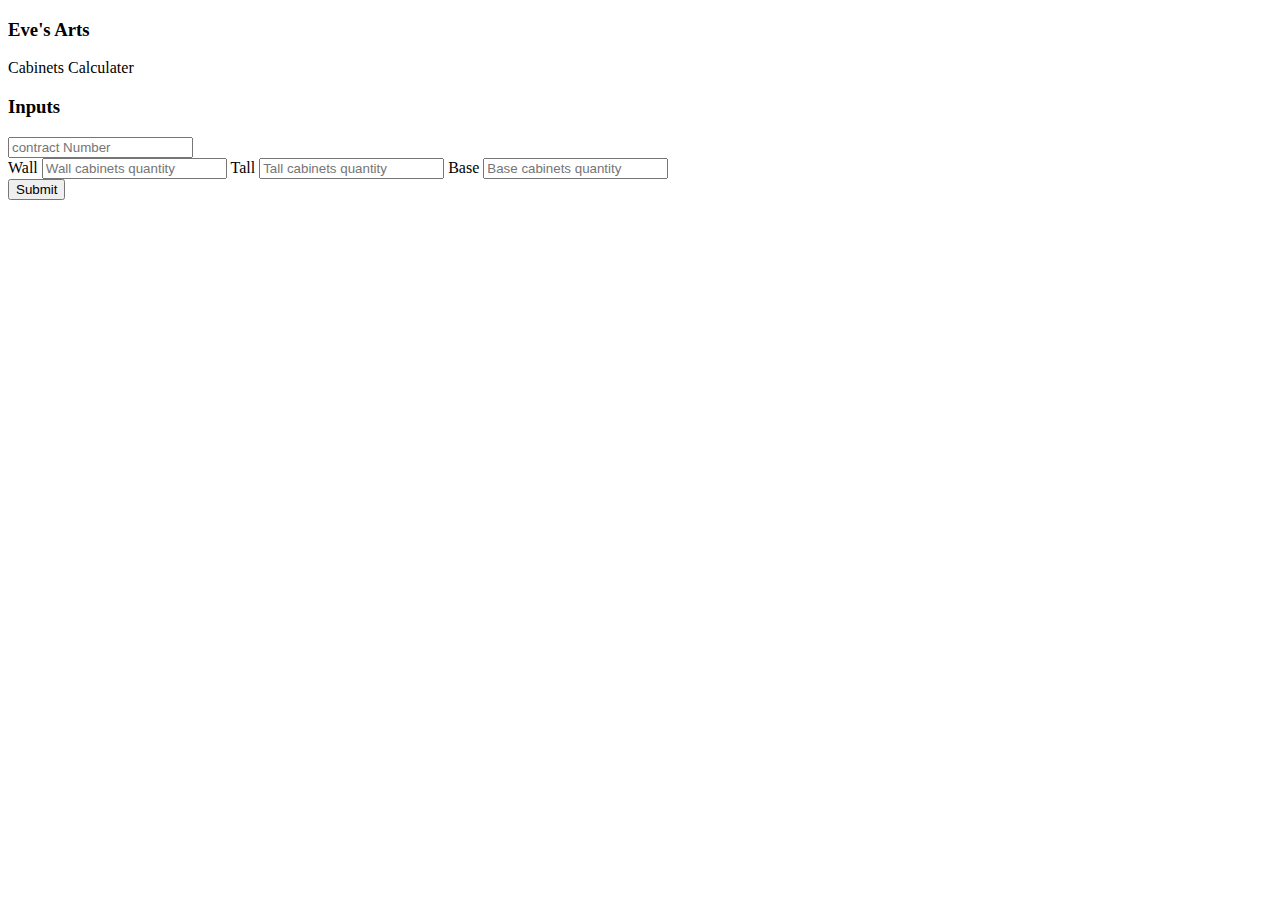
==== index.html @ 2d892b4d "main" ====
<!doctype html>
<html>
    <head>
        <meta charset="UTF-8">
        <meta name="viewport" content="width=device-width, initial-scale=1.0">
        <link rel="shortcut icon" href="//fononhawwa.com/wp-content/uploads/2021/10/222222.png" type="image/x-icon" />
        <link rel="apple-touch-icon" href="//fononhawwa.com/wp-content/uploads/2021/10/222222.png">
        <link rel="apple-touch-icon" sizes="120x120" href="//fononhawwa.com/wp-content/uploads/2021/10/222222.png">
        <link rel="apple-touch-icon" sizes="76x76" href="//fononhawwa.com/wp-content/uploads/2021/10/222222.png">
        <link rel="apple-touch-icon" sizes="152x152" href="//fononhawwa.com/wp-content/uploads/2021/10/222222.png">
        <script src="https://cdn.tailwindcss.com"></script>
        <link rel="stylesheet" href="style.css">
        <title>فنون حواء || حساب الكبائن</title>
    </head>
    <body>
        
        <!-- Start head -->
        <div class="head bg-slate-300 d-flex mx-auto max-w-3xl col-md-4 m-4 rounded-xl items-center shadow-lg">
            <h3 class="mb-3 text-3xl text-center text-red-600 uppercase">Eve's Arts</h3>
            <p class="text-lg text-center text-cyan-800"> Cabinets Calculater</p>
        </div>
        <!-- End head -->
        <div class="outputs  bg-zinc-600 mx-auto max-w-3xl px-4 rounded-3xl items-center ">
            <h3 class="inputs-mian text-2xl p-4 mb-4 text-center text-zinc-50">Inputs</h3>
        </div>
        <div class=" inputs-mian crud bg-slate-200 d-flex mx-auto max-w-3xl col-md-4 m-4 rounded-xl items-center shadow-lg">
            
            <!-- Start Inputs -->
            
                <div class="inputs-mian contract bg-slate-200 mx-auto m-4 rounded-xl items-center ">
                    <!-- <h3 class="text-2xl text-center text-cyan-800">Inputs</h3> -->
                    <!-- <form action="" target="_self"> -->
                        <div class="inputs-mian inputs bg-slate-200 grow flex flex-wrap justify-between mx-auto col-md-2 px-auto p-2 mr-16  ml-16 rounded-xl items-center ">
                            <input required class="w-full text-center bg-slate-300 p-2 rounded-xl hover:bg-slate-50 focus:bg-slate-50" type="text" id="contractNo" placeholder="contract Number" >
                        </div>
                        <!-- class="text-red-600 placeholder-orange-900 text-center flex-grow p-2 bg-transparent mr-4 max-w-92 w-full" -->
                        <div class="inputs-mian inputs bg-slate-200 grow flex flex-wrap justify-between mx-auto col-md-2 mb-4 p-4 rounded-xl items-center ">
                            <label class="p-2" for="wallQn">Wall</label>
                            
                            <input required type="number" id="wallQn" placeholder="Wall cabinets quantity"
                            class="wallQn placeholder-center text-cyan-800 placeholder-slate-400 grow text-center p-2 bg-slate-300 rounded-xl hover:bg-slate-50 focus:bg-slate-50">
                            
                            <label class="p-2" for="tallQn">Tall</label>
                            <input required type="number" id="tallQn" placeholder="Tall cabinets quantity"
                            class="text-cyan-800 placeholder-slate-400 grow text-center p-2 bg-slate-300 rounded-xl hover:bg-slate-50 focus:bg-slate-50">
                            <label class="p-2" for="baseQn">Base</label>
                            <input required type="number" id="baseQn" placeholder="Base cabinets quantity"
                            class="text-cyan-800 placeholder-slate-400 grow text-center p-2 bg-slate-300 rounded-xl hover:bg-slate-50 focus:bg-slate-50">
                        </div>
                        <button name="input" id="submit" class="mx-auto text-xl text-red-600 center w-full text-center p-2 bg-slate-200 rounded-2xl block hover:-translate-y-1 transition-all ease-in-out delay-110 duration-300 hover:-scale-80 hover:bg-slate-300">Submit</button>
                    <!-- </form> -->
                </div>
                
            </div>
            <!-- End Inputs -->
            
            
            
            
            <!-- Start Update -->
            <div style="display: none" class="update-mian update  bg-slate-200 mx-auto max-w-3xl px-4 m-8 rounded-3xl items-center shadow-xl">
                <h3 class="text-2xl text-center text-cyan-800">Update Data</h3>
                <!-- <div class="table bg-slate-200"> -->
                        <!-- <form action="" target="_self" name="update" method="post"> -->
                            <table  class="table-update table-auto hover:bg-gray-100 m-4 items-center ontainer mx-auto md:container md:mx-auto px-4 ">
                                <tr class="text-center uppercase bg-gray-300 ">
                                <th class="border border-slate-300 p-2">ID</th>
                                <th class="border border-slate-300 p-2">Name</th>
                                <th class="border border-slate-300 p-2">Height</th>
                                <th class="border border-slate-300 p-2">Depth</th>
                                <th class="border border-slate-300 p-2">Width</th>
                            </tr>
                            <tbody id="updateTable">
                            </tbody>
                        </table>
                        
                        <div class="button ">
                            <button id="update" name="update" form="update"
                            class="mx-auto text-xl text-red-600 center w-full text-center p-2 mb-4 bg-slate-200 block hover:-translate-y-1 transition-all ease-in-out delay-110 duration-300 hover:-scale-120 rounded-2xl hover:bg-slate-300">Update</button>
                        </div>
                    <!-- </form> -->
                    </div>
            <!-- End Outputs -->
            <!-- Start Outputs -->
            <div style="display: none" class="outputs-mian  bg-zinc-600 mx-auto max-w-3xl px-4 rounded-3xl items-center ">
                <h3 class="text-2xl p-4 mb-4 text-center text-zinc-50">Outputs</h3>
            </div>
            
            <div style="display: none" class="outputs-mian outputs  bg-slate-200 mx-auto max-w-3xl px-4  rounded-3xl items-center shadow-xl pb-5">
                <h3 class="text-2xl text-center text-cyan-800">Cladding - Sides</h3>
                <!-- <div class="table bg-slate-200"> -->
                        <table class="outputs-mian table-cladding table-auto hover:bg-gray-100 m-4 items-center ontainer mx-auto md:container md:mx-auto px-4  ">
                            <tr class="table-header-grpup text-center uppercase bg-gray-300 ">
                                <th style="display: none" class="border border-slate-300 p-2">ID</th>
                                <th style="display: none" class="border border-slate-300 p-2">Name</th>
                                <th class="border border-slate-300 p-2">Height</th>
                                <th class="border border-slate-300 p-2">Width</th>
                                <th class="border border-slate-300 p-2">QNT</th>
                                <th class="border border-slate-300 p-2">Type</th>
                                <th class="border border-slate-300 p-2">F</th>
                                <th class="border border-slate-300 p-2">Label</th>
                            </tr>
                            <tbody id="claddingSide">
                        </table>
                </div>
                <div style="display: none" class="outputs-mian outputs  bg-slate-200 mx-auto max-w-3xl px-4  rounded-3xl items-center shadow-xl p-5 m-4">
                    <h3 class="text-2xl text-center text-cyan-800">Cladding - Top & Bottom</h3>
                    <!-- <div class="table bg-slate-200"> -->
                    <table
                        class="table-cladding-tb table-auto hover:bg-gray-100 m-4 items-center ontainer mx-auto md:container md:mx-auto px-4  ">
                        <tr class="table-header-grpup text-center uppercase bg-gray-300 ">
                            <th style="display: none" class="border border-slate-300 p-2">ID</th>
                            <th style="display: none" class="border border-slate-300 p-2">Name</th>
                            <th class="border border-slate-300 p-2">Height</th>
                            <th class="border border-slate-300 p-2">Width</th>
                            <th class="border border-slate-300 p-2">QNT</th>
                            <th class="border border-slate-300 p-2">Type</th>
                            <th class="border border-slate-300 p-2">F</th>
                            <th class="border border-slate-300 p-2">Label</th>
                        </tr>
                        <tbody id="table-cladding-tb">
                    </table>
                </div>
                
                
                <div style="display: none" class="outputs-mian outputs  bg-slate-200 mx-auto max-w-3xl px-4  rounded-3xl items-center shadow-xl p-5 m-4">
                    <h3 class="text-2xl text-center text-cyan-800">Cladding - Back</h3>
                    <!-- <div class="table bg-slate-200"> -->
                    <table
                        class="table-cladding-b table-auto hover:bg-gray-100 m-4 items-center ontainer mx-auto md:container md:mx-auto px-4  ">
                        <tr class="table-header-grpup text-center uppercase bg-gray-300 ">
                            <th style="display: none" class="border border-slate-300 p-2">ID</th>
                            <th style="display: none" class="border border-slate-300 p-2">Name</th>
                            <th class="border border-slate-300 p-2">Height</th>
                            <th class="border border-slate-300 p-2">Width</th>
                            <th class="border border-slate-300 p-2">QNT</th>
                            <th class="border border-slate-300 p-2">Type</th>
                            <th class="border border-slate-300 p-2">F</th>
                            <th class="border border-slate-300 p-2">Label</th>
                        </tr>
                        <tbody id="table-cladding-b">
                    </table>
                </div>
                
                <div style="display: none" class="outputs-mian outputs  bg-slate-200 mx-auto max-w-3xl px-4  rounded-3xl items-center shadow-xl p-5 m-4">
                    <h3 class="text-2xl text-center text-cyan-800">Cladding - Shelf</h3>
                    <!-- <div class="table bg-slate-200"> -->
                    <table
                        class="table-cladding-sh table-auto hover:bg-gray-100 m-4 items-center ontainer mx-auto md:container md:mx-auto px-4  ">
                        <tr class="table-header-grpup text-center uppercase bg-gray-300 ">
                            <th style="display: none" class="border border-slate-300 p-2">ID</th>
                            <th style="display: none" class="border border-slate-300 p-2">Name</th>
                            <th class="border border-slate-300 p-2">Height</th>
                            <th class="border border-slate-300 p-2">Width</th>
                            <th class="border border-slate-300 p-2">QNT</th>
                            <th class="border border-slate-300 p-2">Type</th>
                            <th class="border border-slate-300 p-2">F</th>
                            <th class="border border-slate-300 p-2">Label</th>
                        </tr>
                        <tbody id="table-cladding-sh">
                    </table>
                </div>
            <!-- End Outputs -->
            <div  style="display: none" class="new-data  bg-zinc-600 mx-auto max-w-3xl px-4 rounded-3xl items-center ">
                <button name="newData" id="newData" class="text-2xl p-4 w-full text-center text-zinc-50" type="submit" >New Data </button>
                <!-- <h3 id="new-data" class="text-2xl p-4 mb-4 text-center text-zinc-50">New Data</h3> -->
            </div>
            <!-- hitwebcounter Code START -->
            <div class="counter d-none" style="display:none">
                <a href="https://www.hitwebcounter.com" target="_blank">
                    <img src="https://hitwebcounter.com/counter/counter.php?page=8004973&style=0006&nbdigits=5&type=page&initCount=0"
                        title="Free Counter" Alt="web counter" border="0" /></a>
                </div>
        <script src="script.js"></script>
    </body>
</html>
---- style.css ----
.tooltip {
    position: relative;
    display: inline-block;
}

.tooltip .tooltiptext {
    /* visibility: hidden; */
    /* width: 140px; */
    background-color: #555;
    color: #fff;
    text-align: center;
    border-radius: 6px;
    padding: 5px;
    position: absolute;
    z-index: 1;
    bottom: 150%;
    left: 50%;
    margin-left: -75px;
    opacity: 0;
    transition: opacity 0.3s;
    display: none;
}
.tooltiptext{
    
    bottom: -150%;
}
.tooltip .tooltiptext::after {
    content: "";
    position: absolute;
    top: 100%;
    left: 50%;
    margin-left: -5px;
    border-width: 5px;
    border-style: solid;
    border-color: #555 transparent transparent transparent;
}

.tooltip:hover .tooltiptext {
    visibility: visible;
    opacity: 1;
    display:block;
}

.wallQn:before {
content:"Wall:->";
}
#wallQn ::placeholder{
color:red !important;
}
/* .counter{
display:none;
} */
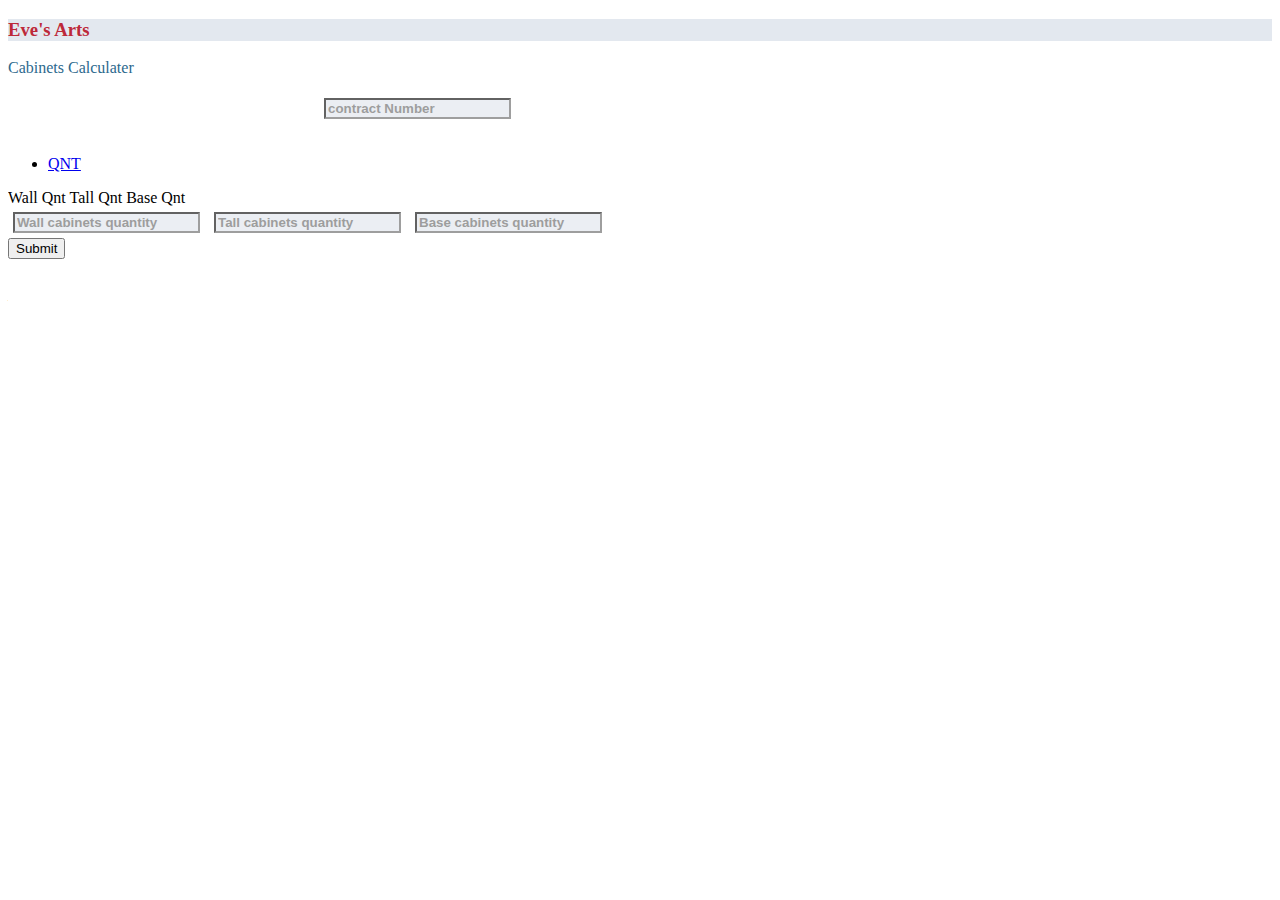
==== commit 1e62472d: "main" ====
--- a/index.html
+++ b/index.html
@@ -8,169 +8,160 @@
         <link rel="apple-touch-icon" sizes="120x120" href="//fononhawwa.com/wp-content/uploads/2021/10/222222.png">
         <link rel="apple-touch-icon" sizes="76x76" href="//fononhawwa.com/wp-content/uploads/2021/10/222222.png">
         <link rel="apple-touch-icon" sizes="152x152" href="//fononhawwa.com/wp-content/uploads/2021/10/222222.png">
-        <script src="https://cdn.tailwindcss.com"></script>
+                <!-- CSS only -->
+                <link href="https://cdn.jsdelivr.net/npm/bootstrap@5.2.0-beta1/dist/css/bootstrap.min.css" rel="stylesheet"
+                    integrity="sha384-0evHe/X+R7YkIZDRvuzKMRqM+OrBnVFBL6DOitfPri4tjfHxaWutUpFmBp4vmVor" crossorigin="anonymous">
+        
+        <link rel="stylesheet" href="https://cdnjs.cloudflare.com/ajax/libs/font-awesome/6.1.1/css/all.min.css"
+            integrity="sha512-KfkfwYDsLkIlwQp6LFnl8zNdLGxu9YAA1QvwINks4PhcElQSvqcyVLLD9aMhXd13uQjoXtEKNosOWaZqXgel0g=="
+            crossorigin="anonymous" referrerpolicy="no-referrer" />
         <link rel="stylesheet" href="style.css">
         <title>فنون حواء || حساب الكبائن</title>
     </head>
     <body>
         
         <!-- Start head -->
-        <div class="head bg-slate-300 d-flex mx-auto max-w-3xl col-md-4 m-4 rounded-xl items-center shadow-lg">
-            <h3 class="mb-3 text-3xl text-center text-red-600 uppercase">Eve's Arts</h3>
-            <p class="text-lg text-center text-cyan-800"> Cabinets Calculater</p>
+<div class="container-lg all-site">
+    <div class="title container-lg text-center btn btn-secondary d-block text-white row p-2 rounded-5 mt-2">
+        <h3 class="fs-1">Eve's Arts</h3>
+    </div>
+    <p class="head fs-3 w-100 text-center"> Cabinets Calculater</p>
+    <!-- End head -->
+    
+    <!-- Start Inputs -->
+    <div class="inputs-mian container">
+        <input required class="btn btn-input w-100" type="text" id="contractNo" placeholder="contract Number">
+        <div class="nav-tabs">
+            <ul class="nav nav-tabs text-center align-items-lg-center">
+                <li id="tab-newData"    class="nav-item tab-newData" ><a class="nav-link " href="#"><i class="fa fa-plus" aria-hidden="true"></i></a></li>
+                <li id="tab-input"      class="nav-item tab-input active" ><a class="nav-link "   href="#">QNT</a></li>
+                <li id="tab-update"     class="nav-item tab-update" ><a class="nav-link " href="#">Update</a></li>
+                <li id="tab-acpSide"    class="nav-item tab-acpSide"><a class="nav-link " href="#">ACP Sides</a></li>
+                <li id="tab-acpTaB"     class="nav-item tab-acpTaB" ><a class="nav-link " href="#">ACP T & B</a></li>
+                <li id="tab-acpB"       class="nav-item tab-acpB"   ><a class="nav-link " href="#">ACP Back</a></li>
+                <li id="tab-acpS"       class="nav-item tab-acpS"   ><a class="nav-link " href="#">ACP Shelf</a></li>
+            </ul>
         </div>
-        <!-- End head -->
-        <div class="outputs  bg-zinc-600 mx-auto max-w-3xl px-4 rounded-3xl items-center ">
-            <h3 class="inputs-mian text-2xl p-4 mb-4 text-center text-zinc-50">Inputs</h3>
+        <div id="tab-input"class="container input-div tab-input">
+            <!-- Labels -->
+            <div class="container row d-flex justify-content-center text-center mt-2">
+                <span class="col">Wall Qnt</span>
+                <span class="col">Tall Qnt</span>
+                <span class="col">Base Qnt</span>
+            </div>
+            <!-- Values -->
+            <div class="container row d-flex justify-content-center text-center mb-2">
+                <input class="wallQn col btn btn-input" type="number" id="wallQn" placeholder="Wall cabinets quantity" required>
+                <input class="tallQn col btn btn-input"  type="number" id="tallQn" placeholder="Tall cabinets quantity" required>
+                <input class="baseQn col btn btn-input"  type="number" id="baseQn" placeholder="Base cabinets quantity" required>
+            </div>
+            <button name="input" id="submit" class="btn btn-primary">Submit</button>
         </div>
-        <div class=" inputs-mian crud bg-slate-200 d-flex mx-auto max-w-3xl col-md-4 m-4 rounded-xl items-center shadow-lg">
-            
-            <!-- Start Inputs -->
-            
-                <div class="inputs-mian contract bg-slate-200 mx-auto m-4 rounded-xl items-center ">
-                    <!-- <h3 class="text-2xl text-center text-cyan-800">Inputs</h3> -->
-                    <!-- <form action="" target="_self"> -->
-                        <div class="inputs-mian inputs bg-slate-200 grow flex flex-wrap justify-between mx-auto col-md-2 px-auto p-2 mr-16  ml-16 rounded-xl items-center ">
-                            <input required class="w-full text-center bg-slate-300 p-2 rounded-xl hover:bg-slate-50 focus:bg-slate-50" type="text" id="contractNo" placeholder="contract Number" >
-                        </div>
-                        <!-- class="text-red-600 placeholder-orange-900 text-center flex-grow p-2 bg-transparent mr-4 max-w-92 w-full" -->
-                        <div class="inputs-mian inputs bg-slate-200 grow flex flex-wrap justify-between mx-auto col-md-2 mb-4 p-4 rounded-xl items-center ">
-                            <label class="p-2" for="wallQn">Wall</label>
-                            
-                            <input required type="number" id="wallQn" placeholder="Wall cabinets quantity"
-                            class="wallQn placeholder-center text-cyan-800 placeholder-slate-400 grow text-center p-2 bg-slate-300 rounded-xl hover:bg-slate-50 focus:bg-slate-50">
-                            
-                            <label class="p-2" for="tallQn">Tall</label>
-                            <input required type="number" id="tallQn" placeholder="Tall cabinets quantity"
-                            class="text-cyan-800 placeholder-slate-400 grow text-center p-2 bg-slate-300 rounded-xl hover:bg-slate-50 focus:bg-slate-50">
-                            <label class="p-2" for="baseQn">Base</label>
-                            <input required type="number" id="baseQn" placeholder="Base cabinets quantity"
-                            class="text-cyan-800 placeholder-slate-400 grow text-center p-2 bg-slate-300 rounded-xl hover:bg-slate-50 focus:bg-slate-50">
-                        </div>
-                        <button name="input" id="submit" class="mx-auto text-xl text-red-600 center w-full text-center p-2 bg-slate-200 rounded-2xl block hover:-translate-y-1 transition-all ease-in-out delay-110 duration-300 hover:-scale-80 hover:bg-slate-300">Submit</button>
-                    <!-- </form> -->
-                </div>
-                
-            </div>
-            <!-- End Inputs -->
-            
-            
-            
-            
-            <!-- Start Update -->
-            <div style="display: none" class="update-mian update  bg-slate-200 mx-auto max-w-3xl px-4 m-8 rounded-3xl items-center shadow-xl">
-                <h3 class="text-2xl text-center text-cyan-800">Update Data</h3>
-                <!-- <div class="table bg-slate-200"> -->
-                        <!-- <form action="" target="_self" name="update" method="post"> -->
-                            <table  class="table-update table-auto hover:bg-gray-100 m-4 items-center ontainer mx-auto md:container md:mx-auto px-4 ">
-                                <tr class="text-center uppercase bg-gray-300 ">
-                                <th class="border border-slate-300 p-2">ID</th>
-                                <th class="border border-slate-300 p-2">Name</th>
-                                <th class="border border-slate-300 p-2">Height</th>
-                                <th class="border border-slate-300 p-2">Depth</th>
-                                <th class="border border-slate-300 p-2">Width</th>
-                            </tr>
-                            <tbody id="updateTable">
-                            </tbody>
-                        </table>
-                        
-                        <div class="button ">
-                            <button id="update" name="update" form="update"
-                            class="mx-auto text-xl text-red-600 center w-full text-center p-2 mb-4 bg-slate-200 block hover:-translate-y-1 transition-all ease-in-out delay-110 duration-300 hover:-scale-120 rounded-2xl hover:bg-slate-300">Update</button>
-                        </div>
-                    <!-- </form> -->
-                    </div>
-            <!-- End Outputs -->
-            <!-- Start Outputs -->
-            <div style="display: none" class="outputs-mian  bg-zinc-600 mx-auto max-w-3xl px-4 rounded-3xl items-center ">
-                <h3 class="text-2xl p-4 mb-4 text-center text-zinc-50">Outputs</h3>
-            </div>
-            
-            <div style="display: none" class="outputs-mian outputs  bg-slate-200 mx-auto max-w-3xl px-4  rounded-3xl items-center shadow-xl pb-5">
-                <h3 class="text-2xl text-center text-cyan-800">Cladding - Sides</h3>
-                <!-- <div class="table bg-slate-200"> -->
-                        <table class="outputs-mian table-cladding table-auto hover:bg-gray-100 m-4 items-center ontainer mx-auto md:container md:mx-auto px-4  ">
-                            <tr class="table-header-grpup text-center uppercase bg-gray-300 ">
-                                <th style="display: none" class="border border-slate-300 p-2">ID</th>
-                                <th style="display: none" class="border border-slate-300 p-2">Name</th>
-                                <th class="border border-slate-300 p-2">Height</th>
-                                <th class="border border-slate-300 p-2">Width</th>
-                                <th class="border border-slate-300 p-2">QNT</th>
-                                <th class="border border-slate-300 p-2">Type</th>
-                                <th class="border border-slate-300 p-2">F</th>
-                                <th class="border border-slate-300 p-2">Label</th>
-                            </tr>
-                            <tbody id="claddingSide">
-                        </table>
-                </div>
-                <div style="display: none" class="outputs-mian outputs  bg-slate-200 mx-auto max-w-3xl px-4  rounded-3xl items-center shadow-xl p-5 m-4">
-                    <h3 class="text-2xl text-center text-cyan-800">Cladding - Top & Bottom</h3>
-                    <!-- <div class="table bg-slate-200"> -->
-                    <table
-                        class="table-cladding-tb table-auto hover:bg-gray-100 m-4 items-center ontainer mx-auto md:container md:mx-auto px-4  ">
-                        <tr class="table-header-grpup text-center uppercase bg-gray-300 ">
-                            <th style="display: none" class="border border-slate-300 p-2">ID</th>
-                            <th style="display: none" class="border border-slate-300 p-2">Name</th>
-                            <th class="border border-slate-300 p-2">Height</th>
-                            <th class="border border-slate-300 p-2">Width</th>
-                            <th class="border border-slate-300 p-2">QNT</th>
-                            <th class="border border-slate-300 p-2">Type</th>
-                            <th class="border border-slate-300 p-2">F</th>
-                            <th class="border border-slate-300 p-2">Label</th>
-                        </tr>
-                        <tbody id="table-cladding-tb">
-                    </table>
-                </div>
-                
-                
-                <div style="display: none" class="outputs-mian outputs  bg-slate-200 mx-auto max-w-3xl px-4  rounded-3xl items-center shadow-xl p-5 m-4">
-                    <h3 class="text-2xl text-center text-cyan-800">Cladding - Back</h3>
-                    <!-- <div class="table bg-slate-200"> -->
-                    <table
-                        class="table-cladding-b table-auto hover:bg-gray-100 m-4 items-center ontainer mx-auto md:container md:mx-auto px-4  ">
-                        <tr class="table-header-grpup text-center uppercase bg-gray-300 ">
-                            <th style="display: none" class="border border-slate-300 p-2">ID</th>
-                            <th style="display: none" class="border border-slate-300 p-2">Name</th>
-                            <th class="border border-slate-300 p-2">Height</th>
-                            <th class="border border-slate-300 p-2">Width</th>
-                            <th class="border border-slate-300 p-2">QNT</th>
-                            <th class="border border-slate-300 p-2">Type</th>
-                            <th class="border border-slate-300 p-2">F</th>
-                            <th class="border border-slate-300 p-2">Label</th>
-                        </tr>
-                        <tbody id="table-cladding-b">
-                    </table>
-                </div>
-                
-                <div style="display: none" class="outputs-mian outputs  bg-slate-200 mx-auto max-w-3xl px-4  rounded-3xl items-center shadow-xl p-5 m-4">
-                    <h3 class="text-2xl text-center text-cyan-800">Cladding - Shelf</h3>
-                    <!-- <div class="table bg-slate-200"> -->
-                    <table
-                        class="table-cladding-sh table-auto hover:bg-gray-100 m-4 items-center ontainer mx-auto md:container md:mx-auto px-4  ">
-                        <tr class="table-header-grpup text-center uppercase bg-gray-300 ">
-                            <th style="display: none" class="border border-slate-300 p-2">ID</th>
-                            <th style="display: none" class="border border-slate-300 p-2">Name</th>
-                            <th class="border border-slate-300 p-2">Height</th>
-                            <th class="border border-slate-300 p-2">Width</th>
-                            <th class="border border-slate-300 p-2">QNT</th>
-                            <th class="border border-slate-300 p-2">Type</th>
-                            <th class="border border-slate-300 p-2">F</th>
-                            <th class="border border-slate-300 p-2">Label</th>
-                        </tr>
-                        <tbody id="table-cladding-sh">
-                    </table>
-                </div>
-            <!-- End Outputs -->
-            <div  style="display: none" class="new-data  bg-zinc-600 mx-auto max-w-3xl px-4 rounded-3xl items-center ">
-                <button name="newData" id="newData" class="text-2xl p-4 w-full text-center text-zinc-50" type="submit" >New Data </button>
-                <!-- <h3 id="new-data" class="text-2xl p-4 mb-4 text-center text-zinc-50">New Data</h3> -->
-            </div>
-            <!-- hitwebcounter Code START -->
-            <div class="counter d-none" style="display:none">
-                <a href="https://www.hitwebcounter.com" target="_blank">
-                    <img src="https://hitwebcounter.com/counter/counter.php?page=8004973&style=0006&nbdigits=5&type=page&initCount=0"
-                        title="Free Counter" Alt="web counter" border="0" /></a>
-                </div>
-        <script src="script.js"></script>
-    </body>
+    </div>
+    <!-- End Inputs -->
+    <!-- Start Update -->
+    <div id="update-div" class="tab-update update ">
+        <table  class="table-update ">
+            <tr class="">
+                <th class="">ID</th>
+                <th class="">Name</th>
+                <th class="">Height</th>
+                <th class="">Depth</th>
+                <th class="">Width</th>
+            </tr>
+            <tbody id="updateTable">
+            </tbody>
+        </table>
+        
+        <button id="update" name="update" class="btn btn-primary">Update</button>
+    </div>
+    <!-- End Updates -->
+    <!-- Start ACP-Sides -->
+    <div id="ACP-Sides" class="tab-acpSide outputs">
+        <table class="outputs-mian table-cladding ">
+            <tr class="">
+                <th style="display: none" class="">ID</th>
+                <th style="display: none" class="">Name</th>
+                <th class="">Height</th>
+                <th class="">Width</th>
+                <th class="">QNT</th>
+                <th class="">Type</th>
+                <th class="">F</th>
+                <th class="">Label</th>
+            </tr>
+            <tbody id="claddingSide">
+            </tbody>
+        </table>
+    </div>
+    <!-- End ACP-Sides -->
+    <!-- Start ACP-TaB -->
+    <div id="ACP-TaB" class="tab-acpTaB outputs ">
+        <table class="table-cladding-tb ">
+            <tr class="">
+                <th style="display: none" class="">ID</th>
+                <th style="display: none" class="">Name</th>
+                <th class="">Height</th>
+                <th class="">Width</th>
+                <th class="">QNT</th>
+                <th class="">Type</th>
+                <th class="">F</th>
+                <th class="">Label</th>
+            </tr>
+            <tbody id="table-cladding-tb">
+            </tbody>
+        </table>
+    </div>
+    <!-- End ACP-TaB -->
+    <!-- Start ACP-B -->
+    <div id="ACP-Back" class="tab-acpB outputs  ">
+        <table class="table-cladding-b ">
+            <tr class="">
+                <th style="display: none" class="">ID</th>
+                <th style="display: none" class="">Name</th>
+                <th class="">Height</th>
+                <th class="">Width</th>
+                <th class="">QNT</th>
+                <th class="">Type</th>
+                <th class="">F</th>
+                <th class="">Label</th>
+            </tr>
+            <tbody id="table-cladding-b">
+            </tbody>
+        </table>
+    </div>
+    <!-- End ACP-TaB -->
+    <!-- Start ACP-TaB -->
+    <div  class="tab-acpS outputs ">
+        <table class="table-cladding-sh  ">
+            <tr class="">
+                <th style="display: none" class="">ID</th>
+                <th style="display: none" class="">Name</th>
+                <th class="">Height</th>
+                <th class="">Width</th>
+                <th class="">QNT</th>
+                <th class="">Type</th>
+                <th class="">F</th>
+                <th class="">Label</th>
+            </tr>
+            <tbody id="table-cladding-sh">
+            </tbody>
+        </table>
+    </div>
+    <!-- End Outputs -->
+    
+    
+    <!-- hitwebcounter Code START -->
+    <div class="counter d-none" style="display:none">
+        <a href="https://www.hitwebcounter.com" target="_blank">
+            <img src="https://hitwebcounter.com/counter/counter.php?page=8004973&style=0006&nbdigits=5&type=page&initCount=0" title="Free Counter" Alt="web counter" border="0" />
+        </a>
+    </div>
+</div>
+<!-- End Page -->
+<!-- Start Scripts -->
+<script src="https://cdnjs.cloudflare.com/ajax/libs/font-awesome/6.1.1/js/all.min.js"  integrity="sha512-6PM0qYu5KExuNcKt5bURAoT6KCThUmHRewN3zUFNaoI6Di7XJPTMoT6K0nsagZKk2OB4L7E3q1uQKHNHd4stIQ==" crossorigin="anonymous" referrerpolicy="no-referrer"></script>
+<script src="https://cdn.jsdelivr.net/npm/bootstrap@5.2.0-beta1/dist/js/bootstrap.bundle.min.js" integrity="sha384-pprn3073KE6tl6bjs2QrFaJGz5/SUsLqktiwsUTF55Jfv3qYSDhgCecCxMW52nD2" crossorigin="anonymous"></script>
+<script src="https://cdnjs.cloudflare.com/ajax/libs/jquery/3.6.0/jquery.min.js" referrerpolicy="no-referrer"></script>
+<script src="script.js"></script>
+</body>
 </html>
--- a/style.css
+++ b/style.css
@@ -1,52 +1,49 @@
-.tooltip {
-    position: relative;
-    display: inline-block;
+:root {
+ --primary1 : #354259;
+ --primary2 : #CDC2AE;
+ --primary3 : #ECE5C7;
+ --primary4 : #C2DED1;
+ --primary5 : #2D5C7F;
+ --primary6 : #D5848C;
+ --primary7 : #184C7A;
+ --primary8 : #BD2939;
+ --primary9 : #E3E8EF;
+ --primary10 : #2c698d;
 }
 
-.tooltip .tooltiptext {
-    /* visibility: hidden; */
-    /* width: 140px; */
-    background-color: #555;
-    color: #fff;
-    text-align: center;
-    border-radius: 6px;
-    padding: 5px;
-    position: absolute;
-    z-index: 1;
-    bottom: 150%;
-    left: 50%;
-    margin-left: -75px;
-    opacity: 0;
-    transition: opacity 0.3s;
-    display: none;
-}
-.tooltiptext{
-    
-    bottom: -150%;
-}
-.tooltip .tooltiptext::after {
-    content: "";
-    position: absolute;
-    top: 100%;
-    left: 50%;
-    margin-left: -5px;
-    border-width: 5px;
-    border-style: solid;
-    border-color: #555 transparent transparent transparent;
+.hide{
+display:none;
 }
 
-.tooltip:hover .tooltiptext {
-    visibility: visible;
-    opacity: 1;
-    display:block;
+.btn-input{
+    background-color: var(--primary9);
+    opacity: 70%;
+    /* color :red; */
+    color:var(--primary7);
+    font-weight:bold;
+    margin: 5px;
 }
 
-.wallQn:before {
-content:"Wall:->";
+.title{
+background-color: var(--primary9);
 }
-#wallQn ::placeholder{
-color:red !important;
+.title h3{
+color:var(--primary8);
 }
-/* .counter{
-display:none;
-} */+
+.head{
+    color:var(--primary10);
+}
+
+#contractNo{
+margin-bottom: 20px;
+max-width: 50%;
+margin-left:25%;
+align-self: center;
+justify-content: center;
+}
+.nav-link.active{
+    color: var(--primar10)!important;
+    background-color: var(--primary9)!important;
+}
+
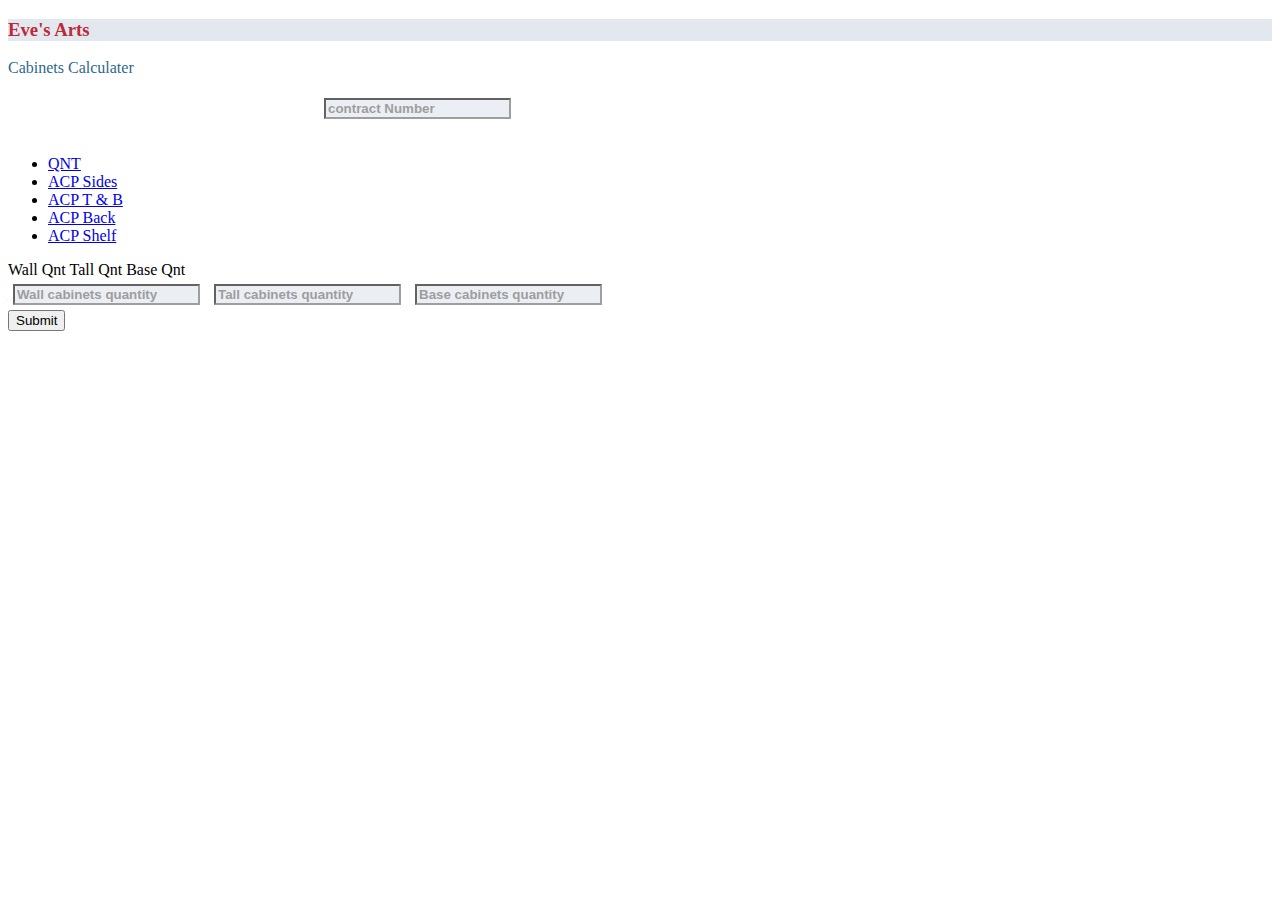
==== commit d4efc9bc: "Update index.html" ====
--- a/index.html
+++ b/index.html
@@ -28,18 +28,19 @@
     <p class="head fs-3 w-100 text-center"> Cabinets Calculater</p>
     <!-- End head -->
     
+    
     <!-- Start Inputs -->
     <div class="inputs-mian container">
         <input required class="btn btn-input w-100" type="text" id="contractNo" placeholder="contract Number">
         <div class="nav-tabs">
             <ul class="nav nav-tabs text-center align-items-lg-center">
-                <li id="tab-newData"    class="nav-item tab-newData" ><a class="nav-link " href="#"><i class="fa fa-plus" aria-hidden="true"></i></a></li>
-                <li id="tab-input"      class="nav-item tab-input active" ><a class="nav-link "   href="#">QNT</a></li>
-                <li id="tab-update"     class="nav-item tab-update" ><a class="nav-link " href="#">Update</a></li>
-                <li id="tab-acpSide"    class="nav-item tab-acpSide"><a class="nav-link " href="#">ACP Sides</a></li>
-                <li id="tab-acpTaB"     class="nav-item tab-acpTaB" ><a class="nav-link " href="#">ACP T & B</a></li>
-                <li id="tab-acpB"       class="nav-item tab-acpB"   ><a class="nav-link " href="#">ACP Back</a></li>
-                <li id="tab-acpS"       class="nav-item tab-acpS"   ><a class="nav-link " href="#">ACP Shelf</a></li>
+                <li id="tab-newData"    class="nav-item tab-newData " ><a class="nav-link " href="#"><i class="fa fa-plus" aria-hidden="true"></i></a></li>
+                <li id="tab-input"      class="nav-item tab-input   active" ><a class="nav-link "   href="#">QNT</a></li>
+                <li id="tab-update"     class="nav-item tab-update  " ><a class="nav-link " href="#">Update</a></li>
+                <li id="tab-acpSide"    class="nav-item top-tab-acpSide"><a class="nav-link " href="#">ACP Sides</a></li>
+                <li id="tab-acpTaB"     class="nav-item top-tab-acpTaB " ><a class="nav-link " href="#">ACP T & B</a></li>
+                <li id="tab-acpB"       class="nav-item top-tab-acpB   "   ><a class="nav-link " href="#">ACP Back</a></li>
+                <li id="tab-acpS"       class="nav-item top-tab-acpS   "   ><a class="nav-link " href="#">ACP Shelf</a></li>
             </ul>
         </div>
         <div id="tab-input"class="container input-div tab-input">
@@ -61,14 +62,16 @@
     <!-- End Inputs -->
     <!-- Start Update -->
     <div id="update-div" class="tab-update update ">
-        <table  class="table-update ">
-            <tr class="">
-                <th class="">ID</th>
-                <th class="">Name</th>
-                <th class="">Height</th>
-                <th class="">Depth</th>
-                <th class="">Width</th>
-            </tr>
+        <table  class="table-update table table-light">
+            <thead>
+                <tr class="">
+                    <th scope="col" class="">ID</th>
+                    <th scope="col" class="">Name</th>
+                    <th scope="col" class="">Height</th>
+                    <th scope="col" class="">Depth</th>
+                    <th scope="col" class="">Width</th>
+                </tr>
+            </thead>
             <tbody id="updateTable">
             </tbody>
         </table>
@@ -78,7 +81,8 @@
     <!-- End Updates -->
     <!-- Start ACP-Sides -->
     <div id="ACP-Sides" class="tab-acpSide outputs">
-        <table class="outputs-mian table-cladding ">
+        <table class="outputs-mian table-cladding table table-light">
+        <thead>
             <tr class="">
                 <th style="display: none" class="">ID</th>
                 <th style="display: none" class="">Name</th>
@@ -89,14 +93,16 @@
                 <th class="">F</th>
                 <th class="">Label</th>
             </tr>
+        </thead>
             <tbody id="claddingSide">
             </tbody>
         </table>
     </div>
     <!-- End ACP-Sides -->
     <!-- Start ACP-TaB -->
-    <div id="ACP-TaB" class="tab-acpTaB outputs ">
-        <table class="table-cladding-tb ">
+    <div id="ACP-TaB" class="tab-acpTaB tab-acpTaB-outputs">
+        <table class="table-cladding-tb  table table-light">
+        <thead>
             <tr class="">
                 <th style="display: none" class="">ID</th>
                 <th style="display: none" class="">Name</th>
@@ -107,14 +113,16 @@
                 <th class="">F</th>
                 <th class="">Label</th>
             </tr>
+        </thead>
             <tbody id="table-cladding-tb">
             </tbody>
         </table>
     </div>
     <!-- End ACP-TaB -->
     <!-- Start ACP-B -->
-    <div id="ACP-Back" class="tab-acpB outputs  ">
-        <table class="table-cladding-b ">
+    <div id="ACP-Back" class="tab-acpB tab-acpB-outputs ">
+        <table class="table-cladding-b  table table-light">
+        <thead>
             <tr class="">
                 <th style="display: none" class="">ID</th>
                 <th style="display: none" class="">Name</th>
@@ -125,14 +133,16 @@
                 <th class="">F</th>
                 <th class="">Label</th>
             </tr>
+        </thead>
             <tbody id="table-cladding-b">
             </tbody>
         </table>
     </div>
-    <!-- End ACP-TaB -->
-    <!-- Start ACP-TaB -->
-    <div  class="tab-acpS outputs ">
-        <table class="table-cladding-sh  ">
+    <!-- End ACP-B -->
+    <!-- Start ACP-S -->
+    <div  id="ACP-S" class="tab-acpS tab-acpS-outputs ">
+        <table class="table-cladding-sh table table-light">
+        <thead>
             <tr class="">
                 <th style="display: none" class="">ID</th>
                 <th style="display: none" class="">Name</th>
@@ -143,8 +153,9 @@
                 <th class="">F</th>
                 <th class="">Label</th>
             </tr>
-            <tbody id="table-cladding-sh">
-            </tbody>
+        </thead>
+        <tbody id="table-cladding-sh">
+        </tbody>
         </table>
     </div>
     <!-- End Outputs -->
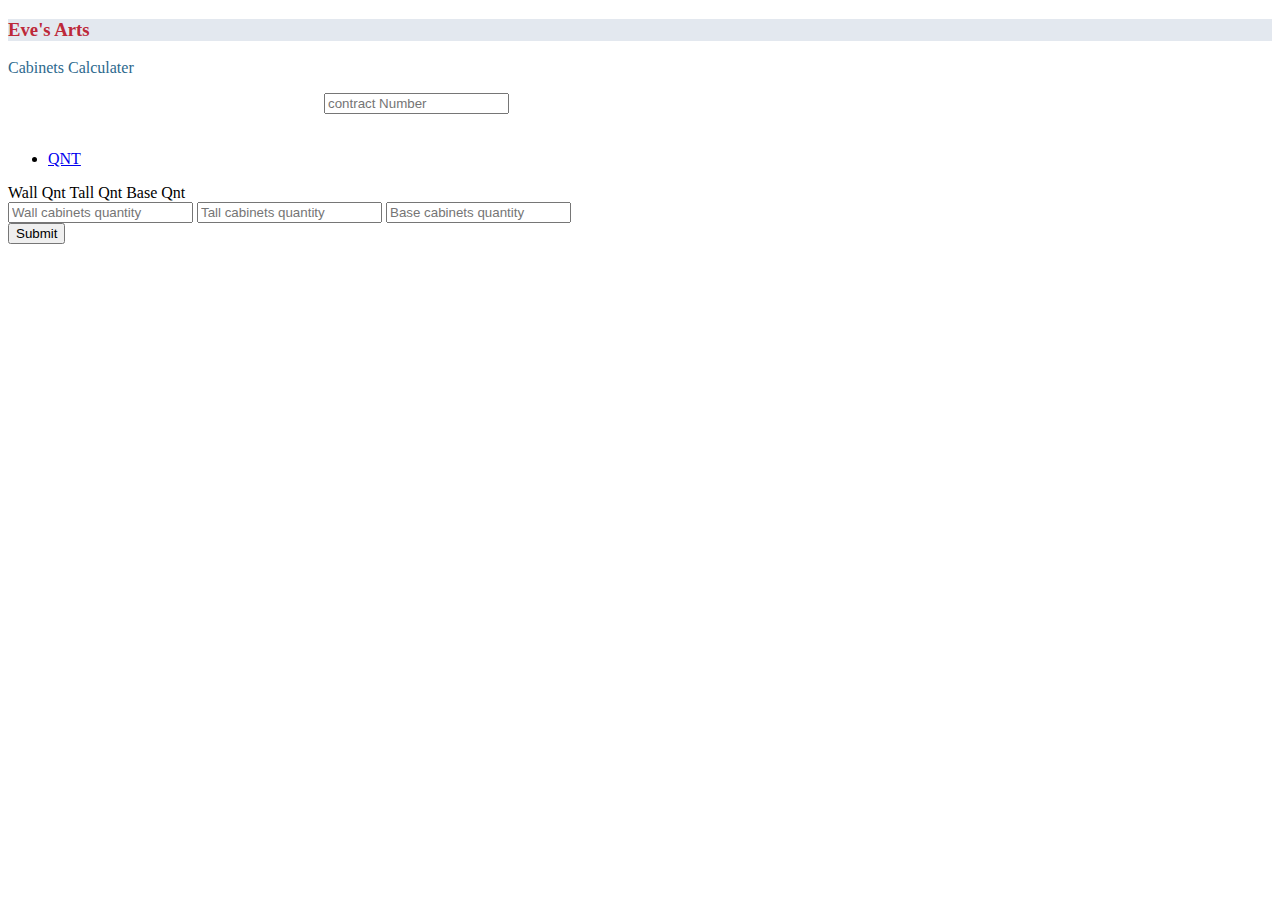
==== commit 6c9c70f8: "last" ====
--- a/index.html
+++ b/index.html
@@ -31,7 +31,7 @@
     
     <!-- Start Inputs -->
     <div class="inputs-mian container">
-        <input required class="btn btn-input w-100" type="text" id="contractNo" placeholder="contract Number">
+        <input required class="form-control text-center btn " type="text" id="contractNo" placeholder="contract Number">
         <div class="nav-tabs">
             <ul class="nav nav-tabs text-center align-items-lg-center">
                 <li id="tab-newData"    class="nav-item tab-newData " ><a class="nav-link " href="#"><i class="fa fa-plus" aria-hidden="true"></i></a></li>
@@ -51,20 +51,23 @@
                 <span class="col">Base Qnt</span>
             </div>
             <!-- Values -->
-            <div class="container row d-flex justify-content-center text-center mb-2">
-                <input class="wallQn col btn btn-input" type="number" id="wallQn" placeholder="Wall cabinets quantity" required>
-                <input class="tallQn col btn btn-input"  type="number" id="tallQn" placeholder="Tall cabinets quantity" required>
-                <input class="baseQn col btn btn-input"  type="number" id="baseQn" placeholder="Base cabinets quantity" required>
+            <div class="container row d-flex justify-content-center text-center mb-2 form-control mt-1
+            ">
+               
+                <input class="wallQn col form-control text-center m-2" type="number" id="wallQn" placeholder="Wall cabinets quantity" required>
+                <input class="tallQn col form-control text-center m-2"  type="number" id="tallQn" placeholder="Tall cabinets quantity" required>
+                <input class="baseQn col form-control text-center m-2"  type="number" id="baseQn" placeholder="Base cabinets quantity" required>
             </div>
             <button name="input" id="submit" class="btn btn-primary">Submit</button>
         </div>
     </div>
     <!-- End Inputs -->
     <!-- Start Update -->
-    <div id="update-div" class="tab-update update ">
-        <table  class="table-update table table-light">
-            <thead>
-                <tr class="">
+    <div id="update-div" class="tab-update update form-control mt-1 text-center">
+        <h3 class="text-center text-black">Update Values</h3>
+        <table  class="table-update table table-light text-center">
+            <thead class="table-dark text-center">
+                <tr class="text-center">
                     <th scope="col" class="">ID</th>
                     <th scope="col" class="">Name</th>
                     <th scope="col" class="">Height</th>
@@ -80,9 +83,10 @@
     </div>
     <!-- End Updates -->
     <!-- Start ACP-Sides -->
-    <div id="ACP-Sides" class="tab-acpSide outputs">
+    <div id="ACP-Sides" class="tab-acpSide outputs form-control mt-1">
+    <h3 class="text-center text-black">ACP-Sides</h3>
         <table class="outputs-mian table-cladding table table-light">
-        <thead>
+        <thead class="table-dark text-center">
             <tr class="">
                 <th style="display: none" class="">ID</th>
                 <th style="display: none" class="">Name</th>
@@ -100,9 +104,10 @@
     </div>
     <!-- End ACP-Sides -->
     <!-- Start ACP-TaB -->
-    <div id="ACP-TaB" class="tab-acpTaB tab-acpTaB-outputs">
+    <div id="ACP-TaB" class="tab-acpTaB tab-acpTaB-outputs form-control mt-1">
+        <h3 class="text-center text-black">ACP-Top & Bottom</h3>
         <table class="table-cladding-tb  table table-light">
-        <thead>
+        <thead class="table-dark text-center">
             <tr class="">
                 <th style="display: none" class="">ID</th>
                 <th style="display: none" class="">Name</th>
@@ -120,9 +125,10 @@
     </div>
     <!-- End ACP-TaB -->
     <!-- Start ACP-B -->
-    <div id="ACP-Back" class="tab-acpB tab-acpB-outputs ">
-        <table class="table-cladding-b  table table-light">
-        <thead>
+    <div id="ACP-Back" class="tab-acpB tab-acpB-outputs form-control mt-1">
+        <h3 class="text-center text-black">ACP-Back</h3>
+        <table class="table-cladding-b table table-light">
+        <thead class="table-dark text-center">
             <tr class="">
                 <th style="display: none" class="">ID</th>
                 <th style="display: none" class="">Name</th>
@@ -140,9 +146,10 @@
     </div>
     <!-- End ACP-B -->
     <!-- Start ACP-S -->
-    <div  id="ACP-S" class="tab-acpS tab-acpS-outputs ">
+    <div  id="ACP-S" class="tab-acpS tab-acpS-outputs form-control mt-1">
+        <h3 class="text-center text-black">ACP-Shelf</h3>
         <table class="table-cladding-sh table table-light">
-        <thead>
+        <thead class="table-dark text-center">
             <tr class="">
                 <th style="display: none" class="">ID</th>
                 <th style="display: none" class="">Name</th>
--- a/style.css
+++ b/style.css
@@ -47,3 +47,11 @@
     background-color: var(--primary9)!important;
 }
 
+/* #contractNo::before{
+content:"ContractNo.";
+font-size:140px;
+top:100px;
+left:100px;
+color:#BD2939;
+
+} */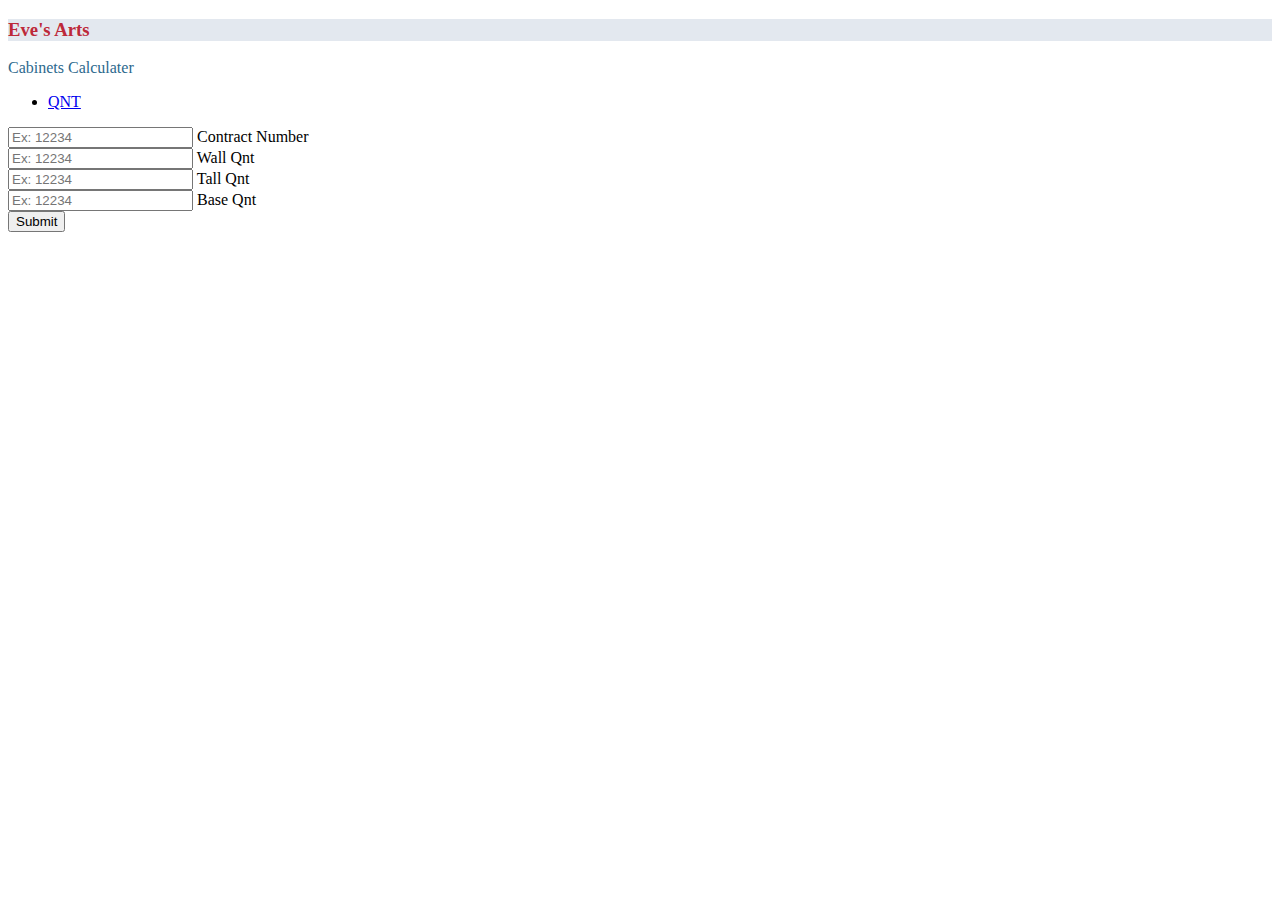
==== commit 5e8ab92a: "update" ====
--- a/index.html
+++ b/index.html
@@ -25,13 +25,12 @@
     <div class="title container-lg text-center btn btn-secondary d-block text-white row p-2 rounded-5 mt-2">
         <h3 class="fs-1">Eve's Arts</h3>
     </div>
-    <p class="head fs-3 w-100 text-center"> Cabinets Calculater</p>
+    <p id="head" class="head fs-3 w-100 text-center"> Cabinets Calculater</p>
     <!-- End head -->
     
     
     <!-- Start Inputs -->
     <div class="inputs-mian container">
-        <input required class="form-control text-center btn " type="text" id="contractNo" placeholder="contract Number">
         <div class="nav-tabs">
             <ul class="nav nav-tabs text-center align-items-lg-center">
                 <li id="tab-newData"    class="nav-item tab-newData " ><a class="nav-link " href="#"><i class="fa fa-plus" aria-hidden="true"></i></a></li>
@@ -43,22 +42,39 @@
                 <li id="tab-acpS"       class="nav-item top-tab-acpS   "   ><a class="nav-link " href="#">ACP Shelf</a></li>
             </ul>
         </div>
-        <div id="tab-input"class="container input-div tab-input">
-            <!-- Labels -->
-            <div class="container row d-flex justify-content-center text-center mt-2">
-                <span class="col">Wall Qnt</span>
-                <span class="col">Tall Qnt</span>
-                <span class="col">Base Qnt</span>
+        <!-- <form > -->
+            <div class="container row d-flex justify-content-center text-center mt-2 align-items-center">
+                <div id="tab-input"class="container input-div tab-input">
+                <div class="row g-2 m-2">
+                    <div class="col-md">
+                        <div class="form-floating">
+                            <input type="number" class="form-control contractNo" id="contractNo" placeholder="Ex: 12234"   value="">
+                            <label for="contractNo">Contract Number</label>
+                        </div>
+                    </div>
+                    <div class="col-md">
+                        <div class="form-floating">
+                            <input type="number" class="form-control wallQn" id="wallQn" placeholder="Ex: 12234"   value="">
+                            <label for="wallQn">Wall Qnt</label>
+                        </div>
+                    </div>
+                    <div class="col-md">
+                        <div class="form-floating">
+                            <input type="number" class="form-control tallQn" id="tallQn" placeholder="Ex: 12234"   value="">
+                            <label for="tallQn">Tall Qnt</label>
+                        </div>
+                    </div>
+                    <div class="col-md">
+                        <div class="form-floating">
+                            <input type="number" class="form-control baseQn" id="baseQn" placeholder="Ex: 12234"   value="">
+                            <label for="baseQn">Base Qnt</label>
+                        </div>
+                    </div>
+                </div>
+                <div class="row g-2 mr-4 ml-4 p-4">
+                    <button name="input" id="submit" class="btn btn-primary ml-4 mr-4">Submit</button>
+                </div>
             </div>
-            <!-- Values -->
-            <div class="container row d-flex justify-content-center text-center mb-2 form-control mt-1
-            ">
-               
-                <input class="wallQn col form-control text-center m-2" type="number" id="wallQn" placeholder="Wall cabinets quantity" required>
-                <input class="tallQn col form-control text-center m-2"  type="number" id="tallQn" placeholder="Tall cabinets quantity" required>
-                <input class="baseQn col form-control text-center m-2"  type="number" id="baseQn" placeholder="Base cabinets quantity" required>
-            </div>
-            <button name="input" id="submit" class="btn btn-primary">Submit</button>
         </div>
     </div>
     <!-- End Inputs -->
@@ -79,7 +95,9 @@
             </tbody>
         </table>
         
-        <button id="update" name="update" class="btn btn-primary">Update</button>
+        <div class="row g-2 mr-4 ml-4 p-4">
+            <button id="update" name="update" class="btn btn-primary">Update</button>
+        </div>
     </div>
     <!-- End Updates -->
     <!-- Start ACP-Sides -->
--- a/style.css
+++ b/style.css
@@ -35,13 +35,13 @@
     color:var(--primary10);
 }
 
-#contractNo{
+/* #contractNo{
 margin-bottom: 20px;
 max-width: 50%;
 margin-left:25%;
 align-self: center;
 justify-content: center;
-}
+} */
 .nav-link.active{
     color: var(--primar10)!important;
     background-color: var(--primary9)!important;
